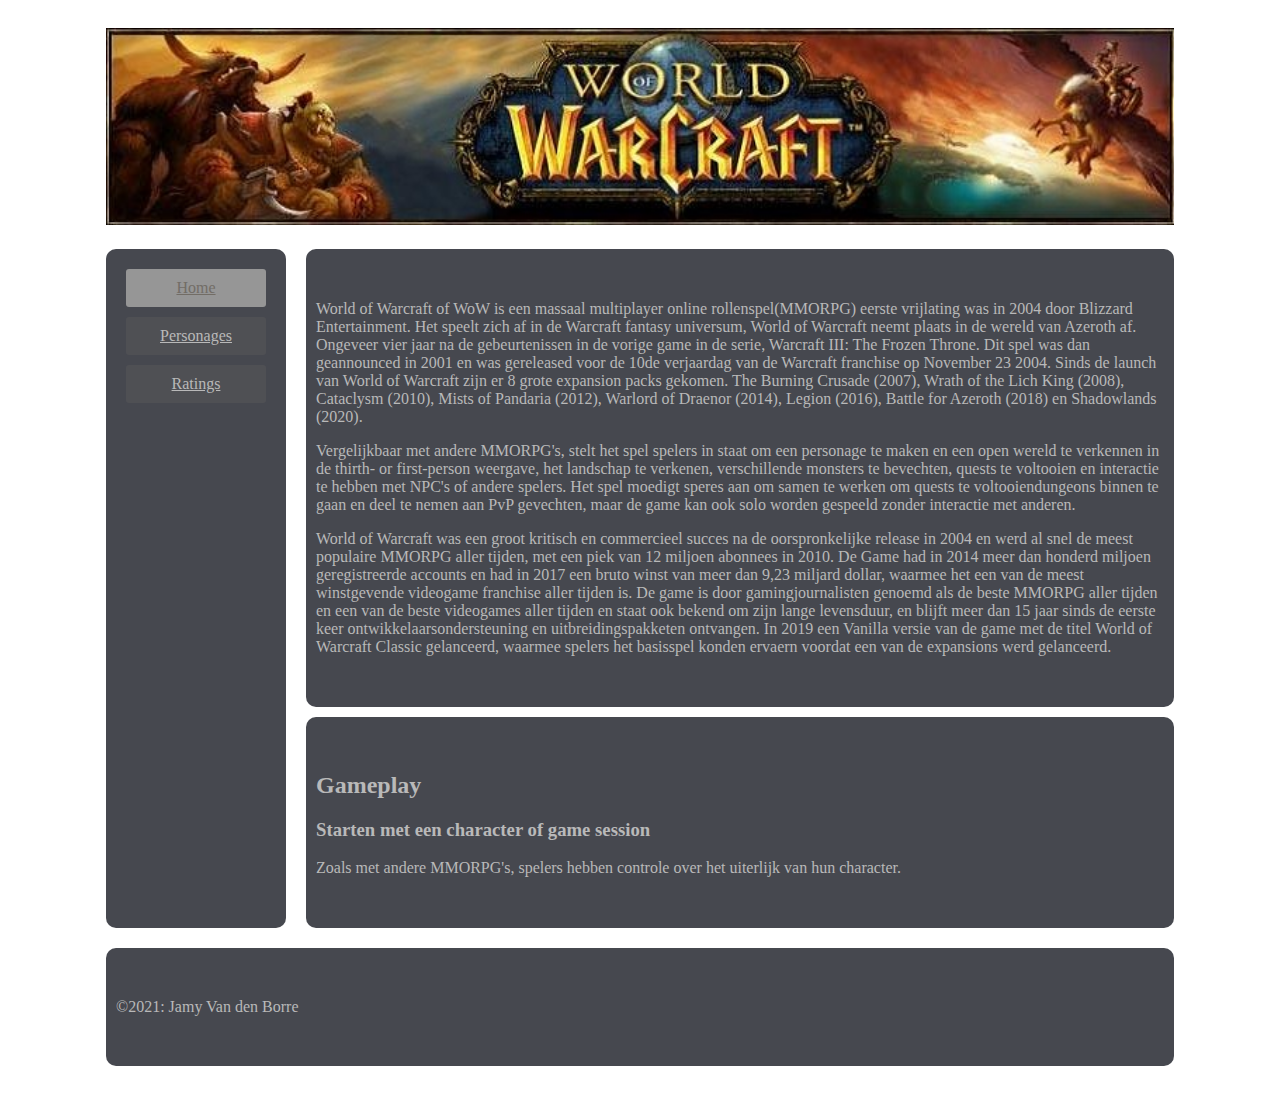
==== index.html @ 2647c7ad "First commit" ====
<!DOCTYPE html>
<html lang="en">
<head>
    <meta charset="UTF-8">
    <meta http-equiv="X-UA-Compatible" content="IE=edge">
    <meta name="viewport" content="width=device-width, initial-scale=1.0">
    <link rel="stylesheet" href="css/mainstyle.css">
    <link rel="stylesheet" href="css/positioning.css">
    <link rel="stylesheet" href="css/media-queries.css">
    <title>Hoofd pagina</title>
</head>
<body>
    <div class="container">
        <header>
            <a href="https://worldofwarcraft.com/en-us/"><img src="images/worldofwarcraftBanner.jpg" alt="World of Warcraft Banner"></a>
        </header>

        <nav>
            <div class="desktop">
                <a href=# class="currentPage">Home</a>
                <a href="personages.html">Personages</a>
                <a href="ratings.html">Ratings</a>
            </div>
        </nav>
        <main>
            <section>
                <p>
                    <spam>World of Warcraft</spam> of <spam>WoW</spam> is een <spam>massaal multiplayer online rollenspel</spam>(<spam>MMORPG</spam>)
                    eerste vrijlating was in 2004 door Blizzard Entertainment. Het speelt zich af in de Warcraft fantasy universum,
                    <spam>World of Warcraft</spam> neemt plaats in de wereld van <spam>Azeroth</spam> af. Ongeveer vier jaar na de gebeurtenissen in de vorige game in de serie,
                    <spam>Warcraft III: The Frozen Throne</spam>. Dit spel was dan geannounced in 2001 en was gereleased voor de 10de verjaardag van de <spam>Warcraft</spam> franchise
                    op November 23 2004. Sinds de launch van <spam>World of Warcraft</spam> zijn er 8 grote expansion packs gekomen. 
                    <spam>The Burning Crusade</spam> (2007), <spam>Wrath of the Lich King</spam> (2008), <spam>Cataclysm</spam> (2010), <spam>Mists of Pandaria</spam> (2012), 
                    <spam>Warlord of Draenor</spam> (2014), <spam>Legion</spam> (2016), <spam>Battle for Azeroth</spam> (2018) en <spam>Shadowlands</spam> (2020).
                </p>
                <p>
                    Vergelijkbaar met andere MMORPG's, stelt het spel spelers in staat om een personage te maken en een open wereld te verkennen in de thirth- or first-person weergave,
                    het landschap te verkenen, verschillende monsters te bevechten, quests te voltooien en interactie te hebben met NPC's of andere spelers.
                    Het spel moedigt speres aan om samen te werken om quests te voltooiendungeons binnen te gaan en deel te nemen aan PvP gevechten, 
                    maar de game kan ook solo worden gespeeld zonder interactie met anderen.
                </p>
                <p>
                    <spam>World of Warcraft</spam> was een groot kritisch en commercieel succes na de oorspronkelijke release in 2004 en werd al snel de meest populaire MMORPG aller tijden,
                    met een piek van 12 miljoen abonnees in 2010. De Game had in 2014 meer dan honderd miljoen geregistreerde accounts en had in 2017 een bruto winst van meer dan 9,23 miljard dollar,
                    waarmee het een van de meest winstgevende videogame franchise aller tijden is. De game is door gamingjournalisten genoemd als de beste MMORPG aller tijden
                    en een van de beste videogames aller tijden en staat ook bekend om zijn lange levensduur, en blijft meer dan 15 jaar sinds de eerste keer ontwikkelaarsondersteuning en uitbreidingspakketen ontvangen.
                    In 2019 een <spam>Vanilla</spam> versie van de game met de titel <spam>World of Warcraft Classic</spam> gelanceerd, waarmee spelers het basisspel konden ervaern voordat een van de expansions werd gelanceerd.
                </p>
            </section>
            <section>
                <h2>Gameplay</h2>
                <h3>Starten met een character of game session</h3>
                <p>
                    Zoals met andere MMORPG's, spelers hebben controle over het uiterlijk van hun character. 
                </p>
            </section>
        </main>
        <footer>
            &copy;2021: Jamy Van den Borre
        </footer>
    </div>
</body>
</html>
---- css/mainstyle.css ----
body{
    background: url(../images/background_worldofwarcraft_shadowlands.jpg);
    background-size: cover;
    background-position: center;
    background-repeat: no-repeat;
    background-attachment: fixed;
    margin-right: auto;
    margin-left: auto;
    padding: 10px;
    width: 85%;
    color: rgb(185, 185, 185);
}
nav, section, footer{
    margin: 10px;
    border-radius: 10px;
    background-color: #22242cd5;
}
header{
    margin: 10px;
    text-align: center;
}
header img{
    width: 100%;
}
header img:hover{

}
.desktop{
    display: flex;
    flex-direction: column;
    margin: 10px;
    text-align: center;
    align-content: center;
}
nav div a{
    background-color: rgba(114, 109, 102, 0.233);
    margin: 10px 10px 0px 10px;
    border-radius: 3px;
    padding: 10px;
    color: rgb(185, 185, 185);
}
nav div a:hover, .currentPage{
    background-color: rgb(150, 150, 150);
    color: rgb(114, 109, 102);
}
section{
    padding: 35px 10px 35px 10px;
}
footer{
    padding: 50px 10px 50px 10px;
}
---- css/positioning.css ----
.container{
    display: grid;
    grid-template-areas: 'header header' 'nav main' 'footer footer';
    grid-template-rows: repeat(3 auto);
    grid-template-columns: 200px auto;
}
header{
    grid-area: header;
}
nav{
    grid-area: nav;
}
main{
    grid-area: main;
}
footer{
    grid-area: footer;
}
---- css/media-queries.css ----
@media only screen and (max-width: 600px){
    .container{
        grid-template-areas: 'header' 'nav' 'main' 'footer';
        grid-template-columns: auto;
        grid-template-rows: auto;
    }
    body{
        font-size: 20px;
        width: 95%;
    }
}
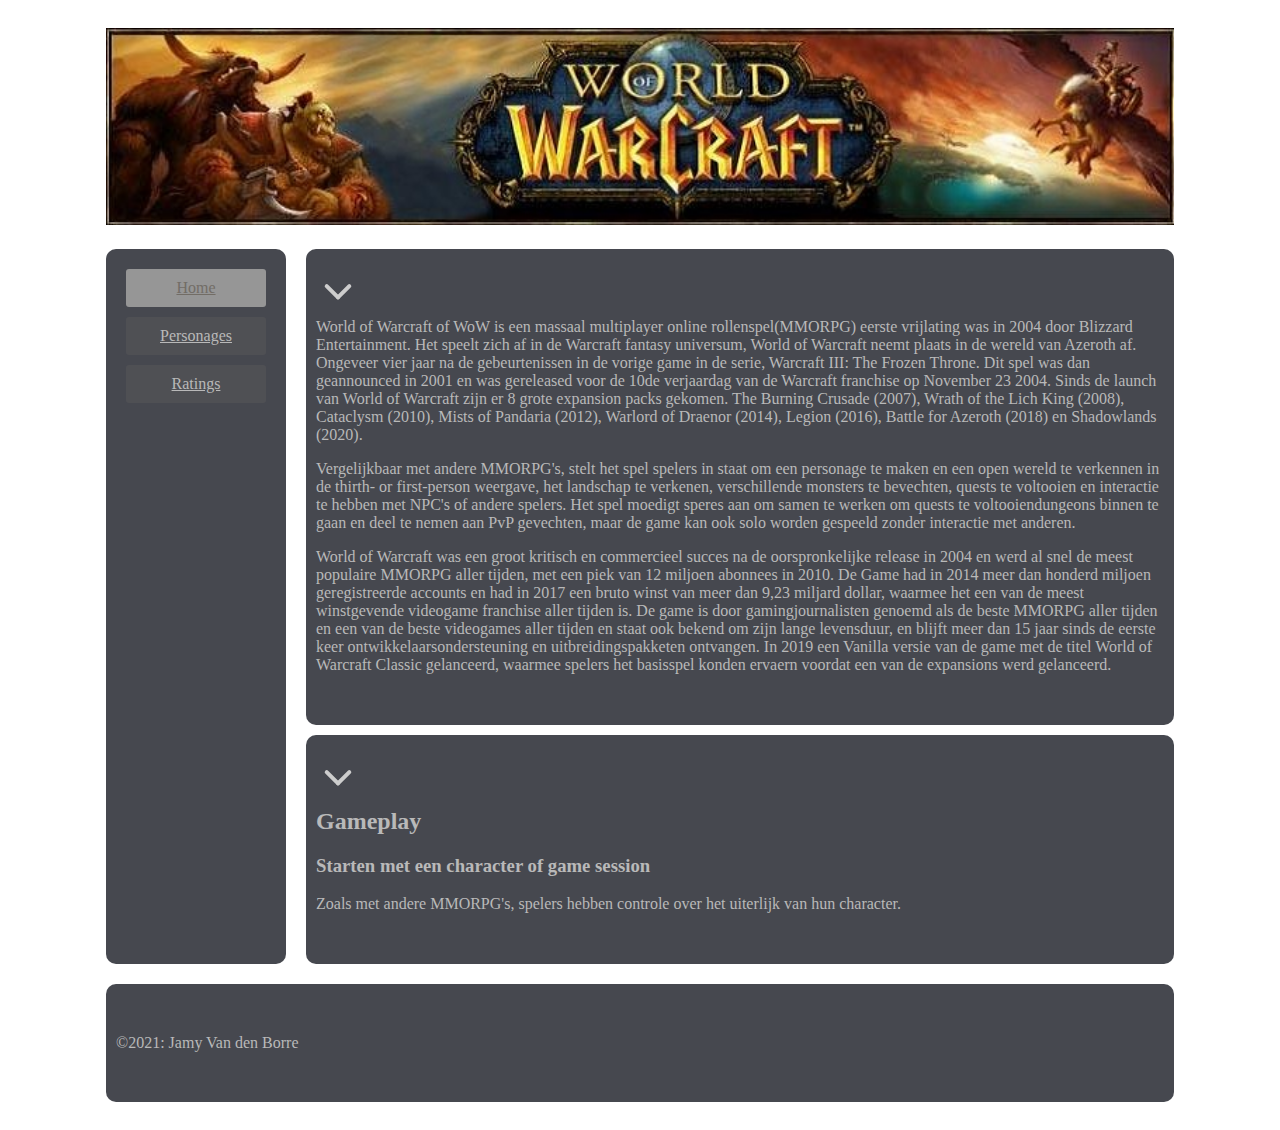
==== commit 07666149: "Add transition button to index" ====
--- a/index.html
+++ b/index.html
@@ -24,35 +24,49 @@
         </nav>
         <main>
             <section>
-                <p>
-                    <spam>World of Warcraft</spam> of <spam>WoW</spam> is een <spam>massaal multiplayer online rollenspel</spam>(<spam>MMORPG</spam>)
-                    eerste vrijlating was in 2004 door Blizzard Entertainment. Het speelt zich af in de Warcraft fantasy universum,
-                    <spam>World of Warcraft</spam> neemt plaats in de wereld van <spam>Azeroth</spam> af. Ongeveer vier jaar na de gebeurtenissen in de vorige game in de serie,
-                    <spam>Warcraft III: The Frozen Throne</spam>. Dit spel was dan geannounced in 2001 en was gereleased voor de 10de verjaardag van de <spam>Warcraft</spam> franchise
-                    op November 23 2004. Sinds de launch van <spam>World of Warcraft</spam> zijn er 8 grote expansion packs gekomen. 
-                    <spam>The Burning Crusade</spam> (2007), <spam>Wrath of the Lich King</spam> (2008), <spam>Cataclysm</spam> (2010), <spam>Mists of Pandaria</spam> (2012), 
-                    <spam>Warlord of Draenor</spam> (2014), <spam>Legion</spam> (2016), <spam>Battle for Azeroth</spam> (2018) en <spam>Shadowlands</spam> (2020).
-                </p>
-                <p>
-                    Vergelijkbaar met andere MMORPG's, stelt het spel spelers in staat om een personage te maken en een open wereld te verkennen in de thirth- or first-person weergave,
-                    het landschap te verkenen, verschillende monsters te bevechten, quests te voltooien en interactie te hebben met NPC's of andere spelers.
-                    Het spel moedigt speres aan om samen te werken om quests te voltooiendungeons binnen te gaan en deel te nemen aan PvP gevechten, 
-                    maar de game kan ook solo worden gespeeld zonder interactie met anderen.
-                </p>
-                <p>
-                    <spam>World of Warcraft</spam> was een groot kritisch en commercieel succes na de oorspronkelijke release in 2004 en werd al snel de meest populaire MMORPG aller tijden,
-                    met een piek van 12 miljoen abonnees in 2010. De Game had in 2014 meer dan honderd miljoen geregistreerde accounts en had in 2017 een bruto winst van meer dan 9,23 miljard dollar,
-                    waarmee het een van de meest winstgevende videogame franchise aller tijden is. De game is door gamingjournalisten genoemd als de beste MMORPG aller tijden
-                    en een van de beste videogames aller tijden en staat ook bekend om zijn lange levensduur, en blijft meer dan 15 jaar sinds de eerste keer ontwikkelaarsondersteuning en uitbreidingspakketen ontvangen.
-                    In 2019 een <spam>Vanilla</spam> versie van de game met de titel <spam>World of Warcraft Classic</spam> gelanceerd, waarmee spelers het basisspel konden ervaern voordat een van de expansions werd gelanceerd.
-                </p>
+                <div class="menuToggle">
+                    <input type="checkbox">
+                    <span class="spanLeft"></span>
+                    <span class="spanRight"></span>
+                    <div class="text">
+                        <p>
+                            <spam>World of Warcraft</spam> of <spam>WoW</spam> is een <spam>massaal multiplayer online rollenspel</spam>(<spam>MMORPG</spam>)
+                            eerste vrijlating was in 2004 door Blizzard Entertainment. Het speelt zich af in de Warcraft fantasy universum,
+                            <spam>World of Warcraft</spam> neemt plaats in de wereld van <spam>Azeroth</spam> af. Ongeveer vier jaar na de gebeurtenissen in de vorige game in de serie,
+                            <spam>Warcraft III: The Frozen Throne</spam>. Dit spel was dan geannounced in 2001 en was gereleased voor de 10de verjaardag van de <spam>Warcraft</spam> franchise
+                            op November 23 2004. Sinds de launch van <spam>World of Warcraft</spam> zijn er 8 grote expansion packs gekomen. 
+                            <spam>The Burning Crusade</spam> (2007), <spam>Wrath of the Lich King</spam> (2008), <spam>Cataclysm</spam> (2010), <spam>Mists of Pandaria</spam> (2012), 
+                            <spam>Warlord of Draenor</spam> (2014), <spam>Legion</spam> (2016), <spam>Battle for Azeroth</spam> (2018) en <spam>Shadowlands</spam> (2020).
+                        </p>
+                        <p>
+                            Vergelijkbaar met andere MMORPG's, stelt het spel spelers in staat om een personage te maken en een open wereld te verkennen in de thirth- or first-person weergave,
+                            het landschap te verkenen, verschillende monsters te bevechten, quests te voltooien en interactie te hebben met NPC's of andere spelers.
+                            Het spel moedigt speres aan om samen te werken om quests te voltooiendungeons binnen te gaan en deel te nemen aan PvP gevechten, 
+                            maar de game kan ook solo worden gespeeld zonder interactie met anderen.
+                        </p>
+                        <p>
+                            <spam>World of Warcraft</spam> was een groot kritisch en commercieel succes na de oorspronkelijke release in 2004 en werd al snel de meest populaire MMORPG aller tijden,
+                            met een piek van 12 miljoen abonnees in 2010. De Game had in 2014 meer dan honderd miljoen geregistreerde accounts en had in 2017 een bruto winst van meer dan 9,23 miljard dollar,
+                            waarmee het een van de meest winstgevende videogame franchise aller tijden is. De game is door gamingjournalisten genoemd als de beste MMORPG aller tijden
+                            en een van de beste videogames aller tijden en staat ook bekend om zijn lange levensduur, en blijft meer dan 15 jaar sinds de eerste keer ontwikkelaarsondersteuning en uitbreidingspakketen ontvangen.
+                            In 2019 een <spam>Vanilla</spam> versie van de game met de titel <spam>World of Warcraft Classic</spam> gelanceerd, waarmee spelers het basisspel konden ervaern voordat een van de expansions werd gelanceerd.
+                        </p>
+                    </div>
+                </div>
             </section>
             <section>
-                <h2>Gameplay</h2>
-                <h3>Starten met een character of game session</h3>
-                <p>
-                    Zoals met andere MMORPG's, spelers hebben controle over het uiterlijk van hun character. 
-                </p>
+                <div class="menuToggle">
+                    <input type="checkbox">
+                    <span class="spanLeft"></span>
+                    <span class="spanRight"></span>
+                    <div class="text">
+                        <h2>Gameplay</h2>
+                        <h3>Starten met een character of game session</h3>
+                        <p>
+                            Zoals met andere MMORPG's, spelers hebben controle over het uiterlijk van hun character. 
+                        </p>
+                    </div>
+                </div>
             </section>
         </main>
         <footer>
--- a/css/mainstyle.css
+++ b/css/mainstyle.css
@@ -23,8 +23,50 @@
 header img{
     width: 100%;
 }
-header img:hover{
-
+.menuToggle{
+    position: relative;
+}
+.menuToggle input{
+    display: block;
+    width: 40px;
+    height: 40px;
+    position:absolute;
+    top: -15px;
+    left: -2px;
+    opacity: 0;
+    z-index: 2;
+}
+.menuToggle span{
+    display: inline-block;
+    width: 20px;
+    height: 4px;
+    margin-bottom: 5px;
+    position: relative;
+    background: #cdcdcd;
+    border-radius: 3px;
+    transition: transform 0.5s cubic-bezier(0.77,0.2,0.05,1.0),
+                background-color 1s;
+}
+.menuToggle .spanLeft{
+    transform: rotate(45deg) translate(5px, -4px);
+}
+.menuToggle .spanRight{
+    transform: rotate(-45deg) translate(-5px, -4px);
+}
+.menuToggle input:hover ~ span{
+    background: #FF9800;
+}
+.menuToggle input:checked ~ .spanLeft{
+    transform: rotate(-45deg) translate(5px, 4px);
+}
+.menuToggle input:checked ~ .spanRight{
+    transform: rotate(45deg) translate(-5px, 4px);
+}
+.menuToggle .text{
+    transition: font-size 0.5s cubic-bezier(0.77,0.2,0.05,1.0)
+}
+.menuToggle input:checked ~ .text{
+    font-size: 0px;
 }
 .desktop{
     display: flex;
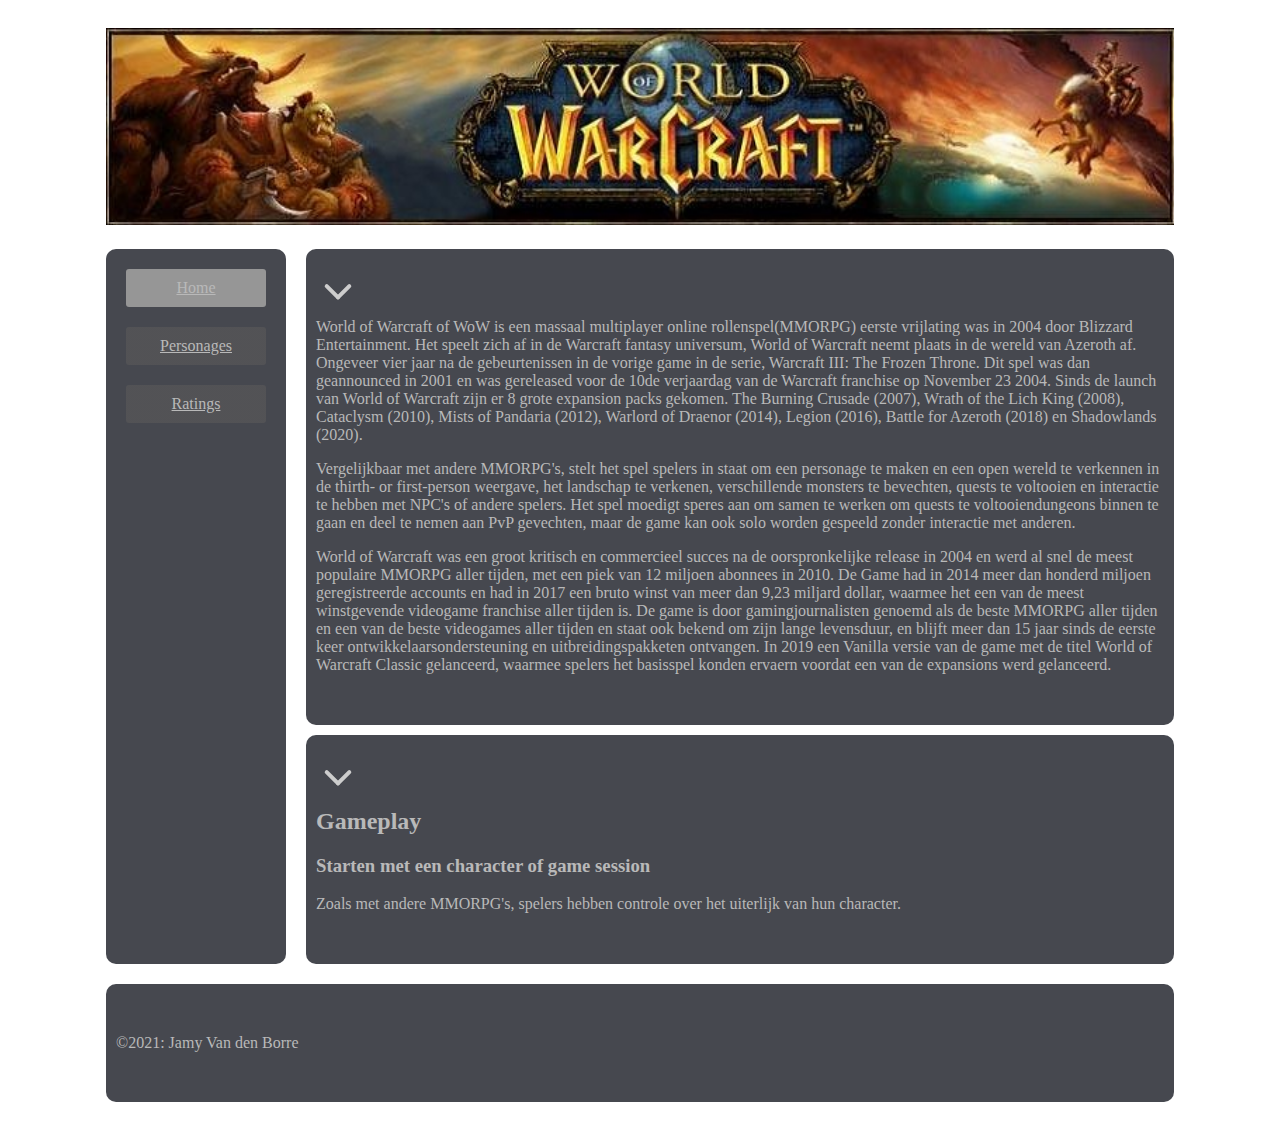
==== commit 5b296adb: "Implement hover nav buttons" ====
--- a/index.html
+++ b/index.html
@@ -17,9 +17,27 @@
 
         <nav>
             <div class="desktop">
-                <a href=# class="currentPage">Home</a>
-                <a href="personages.html">Personages</a>
-                <a href="ratings.html">Ratings</a>
+                <a href=#>
+                    <div class="outer">
+                        <div class="currentPage">
+                            Home
+                        </div>
+                    </div>
+                </a>
+                <a href="personages.html">
+                    <div class="outer">
+                        <div class="hover">
+                            Personages
+                        </div>
+                    </div>
+                </a>
+                <a href="ratings.html">
+                    <div class="outer">
+                        <div class="hover">
+                            Ratings
+                        </div>
+                    </div>
+                </a>
             </div>
         </nav>
         <main>
--- a/css/mainstyle.css
+++ b/css/mainstyle.css
@@ -10,6 +10,7 @@
     padding: 10px;
     width: 85%;
     color: rgb(185, 185, 185);
+    overflow-x: hidden;
 }
 nav, section, footer{
     margin: 10px;
@@ -68,23 +69,38 @@
 .menuToggle input:checked ~ .text{
     font-size: 0px;
 }
-.desktop{
+nav .desktop{
     display: flex;
     flex-direction: column;
-    margin: 10px;
+    margin: 20px;
     text-align: center;
     align-content: center;
 }
-nav div a{
-    background-color: rgba(114, 109, 102, 0.233);
-    margin: 10px 10px 0px 10px;
+.outer{
+    margin: 0px 0px 20px 0px;
+}
+nav .desktop .hover, nav a{
+    color: rgb(185, 185, 185);
+}
+nav .desktop .hover{
     border-radius: 3px;
     padding: 10px;
-    color: rgb(185, 185, 185);
+    display: block;
+    
+    background: linear-gradient(to right, 
+    rgb(150, 150, 150) 50%, rgba(114, 109, 102, 0.281) 50%);
+    background-size: 200% 100%;
+    background-position: right bottom;
+    transition: background-position .5s ease-out;
 }
-nav div a:hover, .currentPage{
+.currentPage{
     background-color: rgb(150, 150, 150);
-    color: rgb(114, 109, 102);
+    border-radius: 3px;
+    padding: 10px;
+    display: block;
+}
+nav .desktop .hover:hover{
+    background-position: left bottom;
 }
 section{
     padding: 35px 10px 35px 10px;
@@ -92,3 +108,19 @@
 footer{
     padding: 50px 10px 50px 10px;
 }
+.fotoContainer{
+    display: flex;
+    flex-wrap: wrap;
+    align-content: center;
+}
+.fotoContainer figure{
+    text-align: center;
+    background-color: #22242c91;
+    padding: 20px;
+    border-radius: 10%;
+    width: 275px;
+    margin: 5px;
+}
+.fotoContainer figure img{
+    max-height: 200px;
+}--- a/css/media-queries.css
+++ b/css/media-queries.css
@@ -1,4 +1,4 @@
-@media only screen and (max-width: 600px){
+@media only screen and (max-width: 512px){
     .container{
         grid-template-areas: 'header' 'nav' 'main' 'footer';
         grid-template-columns: auto;
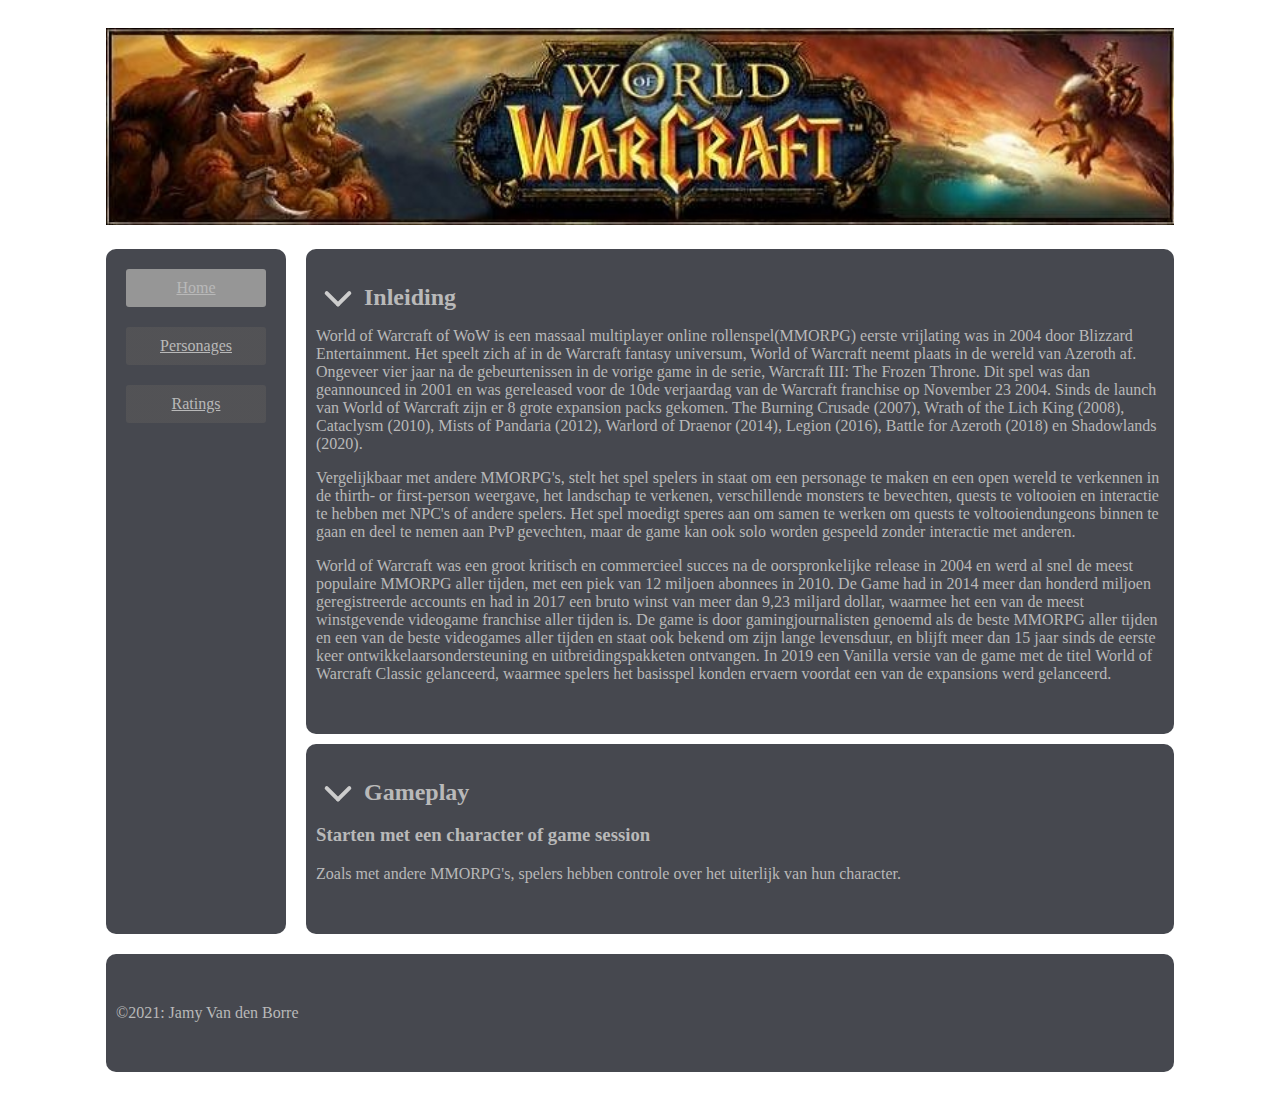
==== commit e66c38bb: "Put h2 element next to arrow" ====
--- a/index.html
+++ b/index.html
@@ -7,37 +7,41 @@
     <link rel="stylesheet" href="css/mainstyle.css">
     <link rel="stylesheet" href="css/positioning.css">
     <link rel="stylesheet" href="css/media-queries.css">
+    <link rel="stylesheet" href="css/invertButton.css">
     <title>Hoofd pagina</title>
 </head>
 <body>
     <div class="container">
         <header>
-            <a href="https://worldofwarcraft.com/en-us/"><img src="images/worldofwarcraftBanner.jpg" alt="World of Warcraft Banner"></a>
+            <a href="https://worldofwarcraft.com/en-us/" target="_blank"><img src="images/worldofwarcraftBanner.jpg" alt="World of Warcraft Banner"></a>
         </header>
 
         <nav>
             <div class="desktop">
-                <a href=#>
-                    <div class="outer">
+                
+                <div class="outer">
+                    <a href=#>
                         <div class="currentPage">
                             Home
                         </div>
-                    </div>
-                </a>
-                <a href="personages.html">
-                    <div class="outer">
+                    </a>
+                </div>
+                
+                <div class="outer">
+                    <a href="personages.html">
                         <div class="hover">
                             Personages
                         </div>
-                    </div>
-                </a>
-                <a href="ratings.html">
-                    <div class="outer">
+                    </a>
+                </div>
+                
+                <div class="outer">
+                    <a href="ratings.html">
                         <div class="hover">
                             Ratings
                         </div>
-                    </div>
-                </a>
+                    </a>
+                </div>
             </div>
         </nav>
         <main>
@@ -46,6 +50,7 @@
                     <input type="checkbox">
                     <span class="spanLeft"></span>
                     <span class="spanRight"></span>
+                    <h2>Inleiding</h2>
                     <div class="text">
                         <p>
                             <spam>World of Warcraft</spam> of <spam>WoW</spam> is een <spam>massaal multiplayer online rollenspel</spam>(<spam>MMORPG</spam>)
@@ -75,10 +80,10 @@
             <section>
                 <div class="menuToggle">
                     <input type="checkbox">
-                    <span class="spanLeft"></span>
-                    <span class="spanRight"></span>
+                        <span class="spanLeft"></span>
+                        <span class="spanRight"></span>
+                        <h2>Gameplay</h2>
                     <div class="text">
-                        <h2>Gameplay</h2>
                         <h3>Starten met een character of game session</h3>
                         <p>
                             Zoals met andere MMORPG's, spelers hebben controle over het uiterlijk van hun character. 
--- a/css/mainstyle.css
+++ b/css/mainstyle.css
@@ -1,4 +1,3 @@
-
 body{
     background: url(../images/background_worldofwarcraft_shadowlands.jpg);
     background-size: cover;
@@ -10,7 +9,7 @@
     padding: 10px;
     width: 85%;
     color: rgb(185, 185, 185);
-    overflow-x: hidden;
+    
 }
 nav, section, footer{
     margin: 10px;
@@ -23,51 +22,6 @@
 }
 header img{
     width: 100%;
-}
-.menuToggle{
-    position: relative;
-}
-.menuToggle input{
-    display: block;
-    width: 40px;
-    height: 40px;
-    position:absolute;
-    top: -15px;
-    left: -2px;
-    opacity: 0;
-    z-index: 2;
-}
-.menuToggle span{
-    display: inline-block;
-    width: 20px;
-    height: 4px;
-    margin-bottom: 5px;
-    position: relative;
-    background: #cdcdcd;
-    border-radius: 3px;
-    transition: transform 0.5s cubic-bezier(0.77,0.2,0.05,1.0),
-                background-color 1s;
-}
-.menuToggle .spanLeft{
-    transform: rotate(45deg) translate(5px, -4px);
-}
-.menuToggle .spanRight{
-    transform: rotate(-45deg) translate(-5px, -4px);
-}
-.menuToggle input:hover ~ span{
-    background: #FF9800;
-}
-.menuToggle input:checked ~ .spanLeft{
-    transform: rotate(-45deg) translate(5px, 4px);
-}
-.menuToggle input:checked ~ .spanRight{
-    transform: rotate(45deg) translate(-5px, 4px);
-}
-.menuToggle .text{
-    transition: font-size 0.5s cubic-bezier(0.77,0.2,0.05,1.0)
-}
-.menuToggle input:checked ~ .text{
-    font-size: 0px;
 }
 nav .desktop{
     display: flex;
@@ -123,4 +77,7 @@
 }
 .fotoContainer figure img{
     max-height: 200px;
+}
+h2{
+    display: inline;
 }--- a/css/invertButton.css
+++ b/css/invertButton.css
@@ -0,0 +1,45 @@
+.menuToggle{
+    position: relative;
+}
+.menuToggle input{
+    display: block;
+    width: 40px;
+    height: 40px;
+    position:absolute;
+    top: -15px;
+    left: -2px;
+    opacity: 0;
+    z-index: 2;
+}
+.menuToggle span{
+    display: inline-block;
+    width: 20px;
+    height: 4px;
+    margin-bottom: 5px;
+    position: relative;
+    background: #cdcdcd;
+    border-radius: 3px;
+    transition: transform 0.5s cubic-bezier(0.77,0.2,0.05,1.0),
+                background-color 1s;
+}
+.menuToggle .spanLeft{
+    transform: rotate(45deg) translate(5px, -4px);
+}
+.menuToggle .spanRight{
+    transform: rotate(-45deg) translate(-5px, -4px);
+}
+.menuToggle input:hover ~ span{
+    background: #FF9800;
+}
+.menuToggle input:checked ~ .spanLeft{
+    transform: rotate(-45deg) translate(5px, 4px);
+}
+.menuToggle input:checked ~ .spanRight{
+    transform: rotate(45deg) translate(-5px, 4px);
+}
+.menuToggle .text{
+    transition: font-size 0.5s cubic-bezier(0.77,0.2,0.05,1.0)
+}
+.menuToggle input:checked ~ .text{
+    font-size: 0px;
+}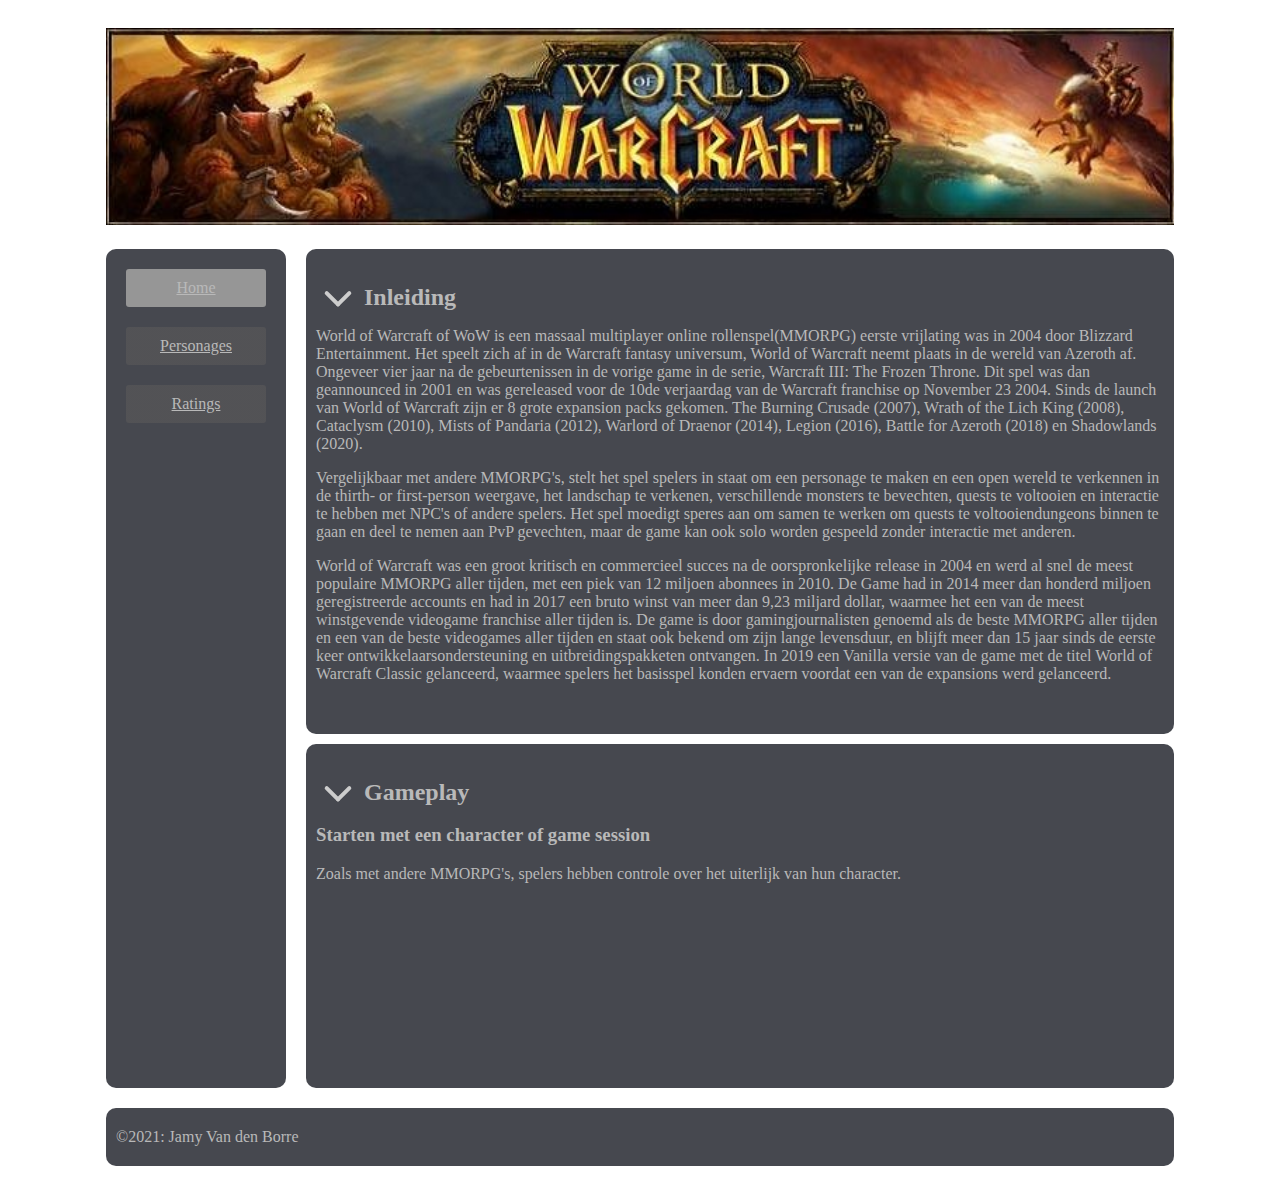
==== commit 91f2fff6: "Fix bug in Character page" ====
--- a/index.html
+++ b/index.html
@@ -80,14 +80,15 @@
             <section>
                 <div class="menuToggle">
                     <input type="checkbox">
-                        <span class="spanLeft"></span>
-                        <span class="spanRight"></span>
-                        <h2>Gameplay</h2>
+                    <span class="spanLeft"></span>
+                    <span class="spanRight"></span>
+                    <h2>Gameplay</h2>
                     <div class="text">
                         <h3>Starten met een character of game session</h3>
                         <p>
                             Zoals met andere MMORPG's, spelers hebben controle over het uiterlijk van hun character. 
                         </p>
+                        <iframe src="https://www.youtube.com/embed/xxCSHqxGKjo" title="YouTube video player" frameborder="0" allow="accelerometer; clipboard-write; encrypted-media; gyroscope; picture-in-picture" allowfullscreen></iframe>
                     </div>
                 </div>
             </section>
--- a/css/mainstyle.css
+++ b/css/mainstyle.css
@@ -60,24 +60,30 @@
     padding: 35px 10px 35px 10px;
 }
 footer{
-    padding: 50px 10px 50px 10px;
+    padding: 20px 10px 20px 10px;
 }
 .fotoContainer{
     display: flex;
     flex-wrap: wrap;
     align-content: center;
+    justify-content: space-evenly;
 }
 .fotoContainer figure{
     text-align: center;
     background-color: #22242c91;
-    padding: 20px;
+    padding: 50px;
     border-radius: 10%;
     width: 275px;
     margin: 5px;
 }
 .fotoContainer figure img{
     max-height: 200px;
+    width: auto;
 }
 h2{
     display: inline;
+}
+iframe{
+    max-width: 780px;
+    height: auto;
 }--- a/css/media-queries.css
+++ b/css/media-queries.css
@@ -8,4 +8,8 @@
         font-size: 20px;
         width: 95%;
     }
+    
+.fotoContainer figure{
+    padding: 20px;
+}
 }--- a/css/invertButton.css
+++ b/css/invertButton.css
@@ -42,4 +42,7 @@
 }
 .menuToggle input:checked ~ .text{
     font-size: 0px;
+}
+.menuToggle input:checked ~ .text .fotoContainer figure{
+    display: none;
 }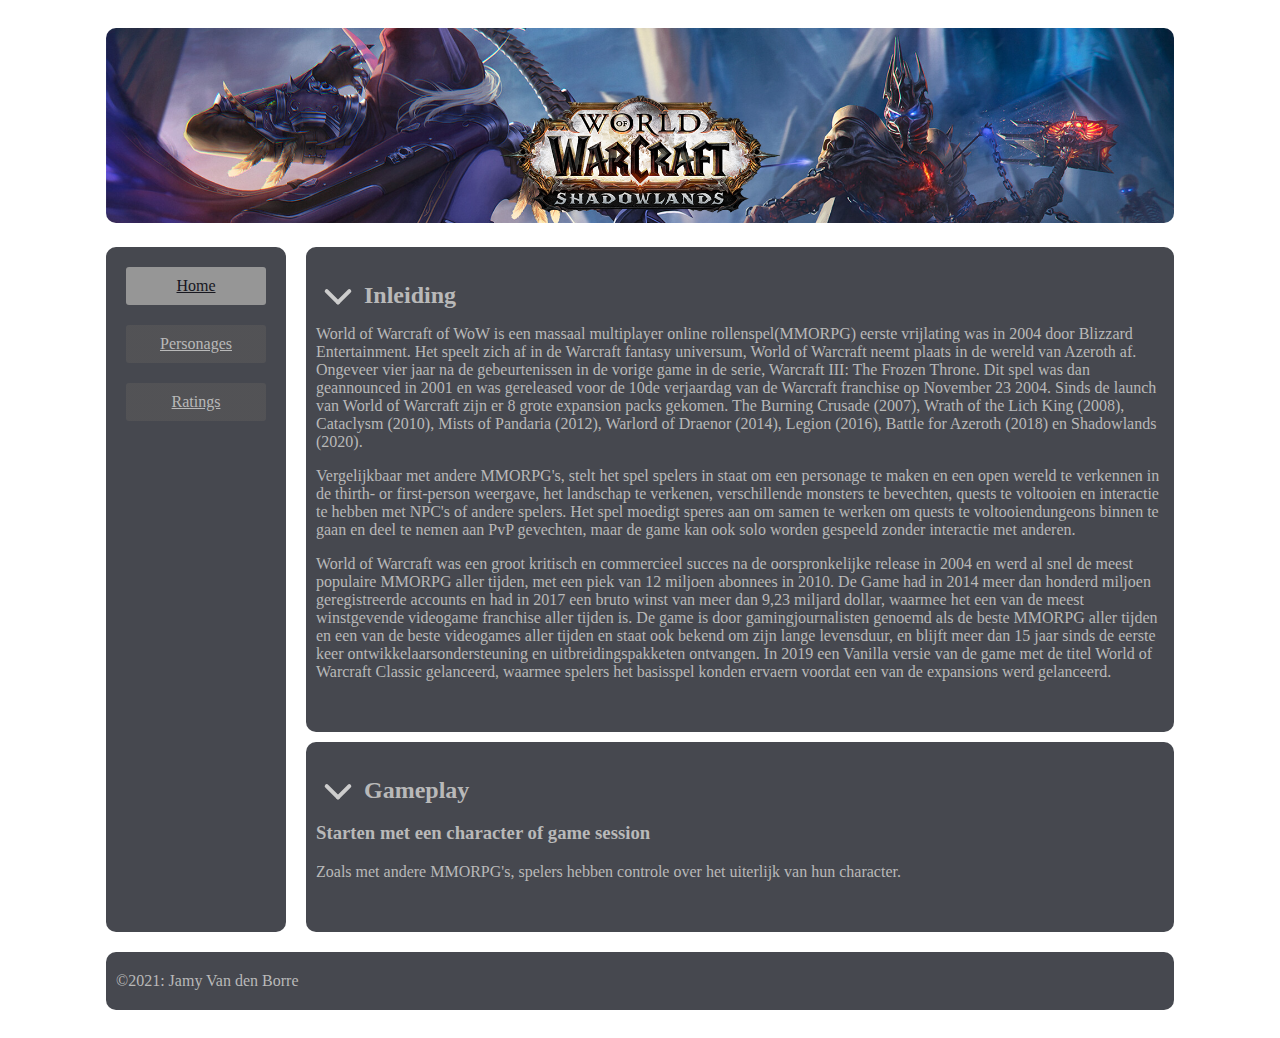
==== commit 414f91ff: "Change in header" ====
--- a/index.html
+++ b/index.html
@@ -1,5 +1,6 @@
 <!DOCTYPE html>
-<html lang="en">
+<html lang="nl">
+
 <head>
     <meta charset="UTF-8">
     <meta http-equiv="X-UA-Compatible" content="IE=edge">
@@ -10,15 +11,17 @@
     <link rel="stylesheet" href="css/invertButton.css">
     <title>Hoofd pagina</title>
 </head>
+
 <body>
     <div class="container">
         <header>
-            <a href="https://worldofwarcraft.com/en-us/" target="_blank"><img src="images/worldofwarcraftBanner.jpg" alt="World of Warcraft Banner"></a>
+            <a href="https://worldofwarcraft.com/en-us/" target="_blank"><img src="images/ShadowLandsBanner.png"
+                    alt="World of Warcraft Banner"></a>
         </header>
 
         <nav>
             <div class="desktop">
-                
+
                 <div class="outer">
                     <a href=#>
                         <div class="currentPage">
@@ -26,7 +29,7 @@
                         </div>
                     </a>
                 </div>
-                
+
                 <div class="outer">
                     <a href="personages.html">
                         <div class="hover">
@@ -34,7 +37,7 @@
                         </div>
                     </a>
                 </div>
-                
+
                 <div class="outer">
                     <a href="ratings.html">
                         <div class="hover">
@@ -53,26 +56,42 @@
                     <h2>Inleiding</h2>
                     <div class="text">
                         <p>
-                            <spam>World of Warcraft</spam> of <spam>WoW</spam> is een <spam>massaal multiplayer online rollenspel</spam>(<spam>MMORPG</spam>)
-                            eerste vrijlating was in 2004 door Blizzard Entertainment. Het speelt zich af in de Warcraft fantasy universum,
-                            <spam>World of Warcraft</spam> neemt plaats in de wereld van <spam>Azeroth</spam> af. Ongeveer vier jaar na de gebeurtenissen in de vorige game in de serie,
-                            <spam>Warcraft III: The Frozen Throne</spam>. Dit spel was dan geannounced in 2001 en was gereleased voor de 10de verjaardag van de <spam>Warcraft</spam> franchise
-                            op November 23 2004. Sinds de launch van <spam>World of Warcraft</spam> zijn er 8 grote expansion packs gekomen. 
-                            <spam>The Burning Crusade</spam> (2007), <spam>Wrath of the Lich King</spam> (2008), <spam>Cataclysm</spam> (2010), <spam>Mists of Pandaria</spam> (2012), 
-                            <spam>Warlord of Draenor</spam> (2014), <spam>Legion</spam> (2016), <spam>Battle for Azeroth</spam> (2018) en <spam>Shadowlands</spam> (2020).
+                            World of Warcraft of WoW is een massaal multiplayer online rollenspel(MMORPG)
+                            eerste vrijlating was in 2004 door Blizzard Entertainment. Het speelt zich af in de Warcraft
+                            fantasy universum,
+                            World of Warcraft neemt plaats in de wereld van Azeroth af.
+                            Ongeveer vier jaar na de gebeurtenissen in de vorige game in de serie,
+                            Warcraft III: The Frozen Throne. Dit spel was dan geannounced in 2001 en was
+                            gereleased voor de 10de verjaardag van de Warcraft franchise
+                            op November 23 2004. Sinds de launch van World of Warcraft zijn er 8 grote
+                            expansion packs gekomen.
+                            The Burning Crusade (2007), Wrath of the Lich King (2008), 
+                            Cataclysm (2010), Mists of Pandaria (2012),
+                            Warlord of Draenor (2014), Legion (2016), Battle for Azeroth
+                            (2018) en Shadowlands (2020).
                         </p>
                         <p>
-                            Vergelijkbaar met andere MMORPG's, stelt het spel spelers in staat om een personage te maken en een open wereld te verkennen in de thirth- or first-person weergave,
-                            het landschap te verkenen, verschillende monsters te bevechten, quests te voltooien en interactie te hebben met NPC's of andere spelers.
-                            Het spel moedigt speres aan om samen te werken om quests te voltooiendungeons binnen te gaan en deel te nemen aan PvP gevechten, 
+                            Vergelijkbaar met andere MMORPG's, stelt het spel spelers in staat om een personage te maken
+                            en een open wereld te verkennen in de thirth- or first-person weergave,
+                            het landschap te verkenen, verschillende monsters te bevechten, quests te voltooien en
+                            interactie te hebben met NPC's of andere spelers.
+                            Het spel moedigt speres aan om samen te werken om quests te voltooiendungeons binnen te gaan
+                            en deel te nemen aan PvP gevechten,
                             maar de game kan ook solo worden gespeeld zonder interactie met anderen.
                         </p>
                         <p>
-                            <spam>World of Warcraft</spam> was een groot kritisch en commercieel succes na de oorspronkelijke release in 2004 en werd al snel de meest populaire MMORPG aller tijden,
-                            met een piek van 12 miljoen abonnees in 2010. De Game had in 2014 meer dan honderd miljoen geregistreerde accounts en had in 2017 een bruto winst van meer dan 9,23 miljard dollar,
-                            waarmee het een van de meest winstgevende videogame franchise aller tijden is. De game is door gamingjournalisten genoemd als de beste MMORPG aller tijden
-                            en een van de beste videogames aller tijden en staat ook bekend om zijn lange levensduur, en blijft meer dan 15 jaar sinds de eerste keer ontwikkelaarsondersteuning en uitbreidingspakketen ontvangen.
-                            In 2019 een <spam>Vanilla</spam> versie van de game met de titel <spam>World of Warcraft Classic</spam> gelanceerd, waarmee spelers het basisspel konden ervaern voordat een van de expansions werd gelanceerd.
+                            World of Warcraft was een groot kritisch en commercieel succes na de
+                            oorspronkelijke release in 2004 en werd al snel de meest populaire MMORPG aller tijden,
+                            met een piek van 12 miljoen abonnees in 2010. De Game had in 2014 meer dan honderd miljoen
+                            geregistreerde accounts en had in 2017 een bruto winst van meer dan 9,23 miljard dollar,
+                            waarmee het een van de meest winstgevende videogame franchise aller tijden is. De game is
+                            door gamingjournalisten genoemd als de beste MMORPG aller tijden
+                            en een van de beste videogames aller tijden en staat ook bekend om zijn lange levensduur, en
+                            blijft meer dan 15 jaar sinds de eerste keer ontwikkelaarsondersteuning en
+                            uitbreidingspakketen ontvangen.
+                            In 2019 een Vanilla versie van de game met de titel World of Warcraft
+                            Classic gelanceerd, waarmee spelers het basisspel konden ervaern voordat een van
+                            de expansions werd gelanceerd.
                         </p>
                     </div>
                 </div>
@@ -86,9 +105,8 @@
                     <div class="text">
                         <h3>Starten met een character of game session</h3>
                         <p>
-                            Zoals met andere MMORPG's, spelers hebben controle over het uiterlijk van hun character. 
+                            Zoals met andere MMORPG's, spelers hebben controle over het uiterlijk van hun character.
                         </p>
-                        <iframe src="https://www.youtube.com/embed/xxCSHqxGKjo" title="YouTube video player" frameborder="0" allow="accelerometer; clipboard-write; encrypted-media; gyroscope; picture-in-picture" allowfullscreen></iframe>
                     </div>
                 </div>
             </section>
@@ -98,4 +116,5 @@
         </footer>
     </div>
 </body>
+
 </html>--- a/css/mainstyle.css
+++ b/css/mainstyle.css
@@ -22,6 +22,7 @@
 }
 header img{
     width: 100%;
+    border-radius: 10px;
 }
 nav .desktop{
     display: flex;
@@ -49,6 +50,8 @@
 }
 .currentPage{
     background-color: rgb(150, 150, 150);
+    color: rgb(23, 23, 31);
+    text-decoration: inherit;
     border-radius: 3px;
     padding: 10px;
     display: block;
@@ -62,24 +65,6 @@
 footer{
     padding: 20px 10px 20px 10px;
 }
-.fotoContainer{
-    display: flex;
-    flex-wrap: wrap;
-    align-content: center;
-    justify-content: space-evenly;
-}
-.fotoContainer figure{
-    text-align: center;
-    background-color: #22242c91;
-    padding: 50px;
-    border-radius: 10%;
-    width: 275px;
-    margin: 5px;
-}
-.fotoContainer figure img{
-    max-height: 200px;
-    width: auto;
-}
 h2{
     display: inline;
 }
--- a/css/media-queries.css
+++ b/css/media-queries.css
@@ -8,8 +8,14 @@
         font-size: 20px;
         width: 95%;
     }
-    
-.fotoContainer figure{
-    padding: 20px;
-}
+    .fotoContainer figure{
+        padding: 20px;
+    }
+    .flipCard{
+        width: 250px;
+        height: 250px;
+    }
+    figure img{
+        width: 250px;
+    }
 }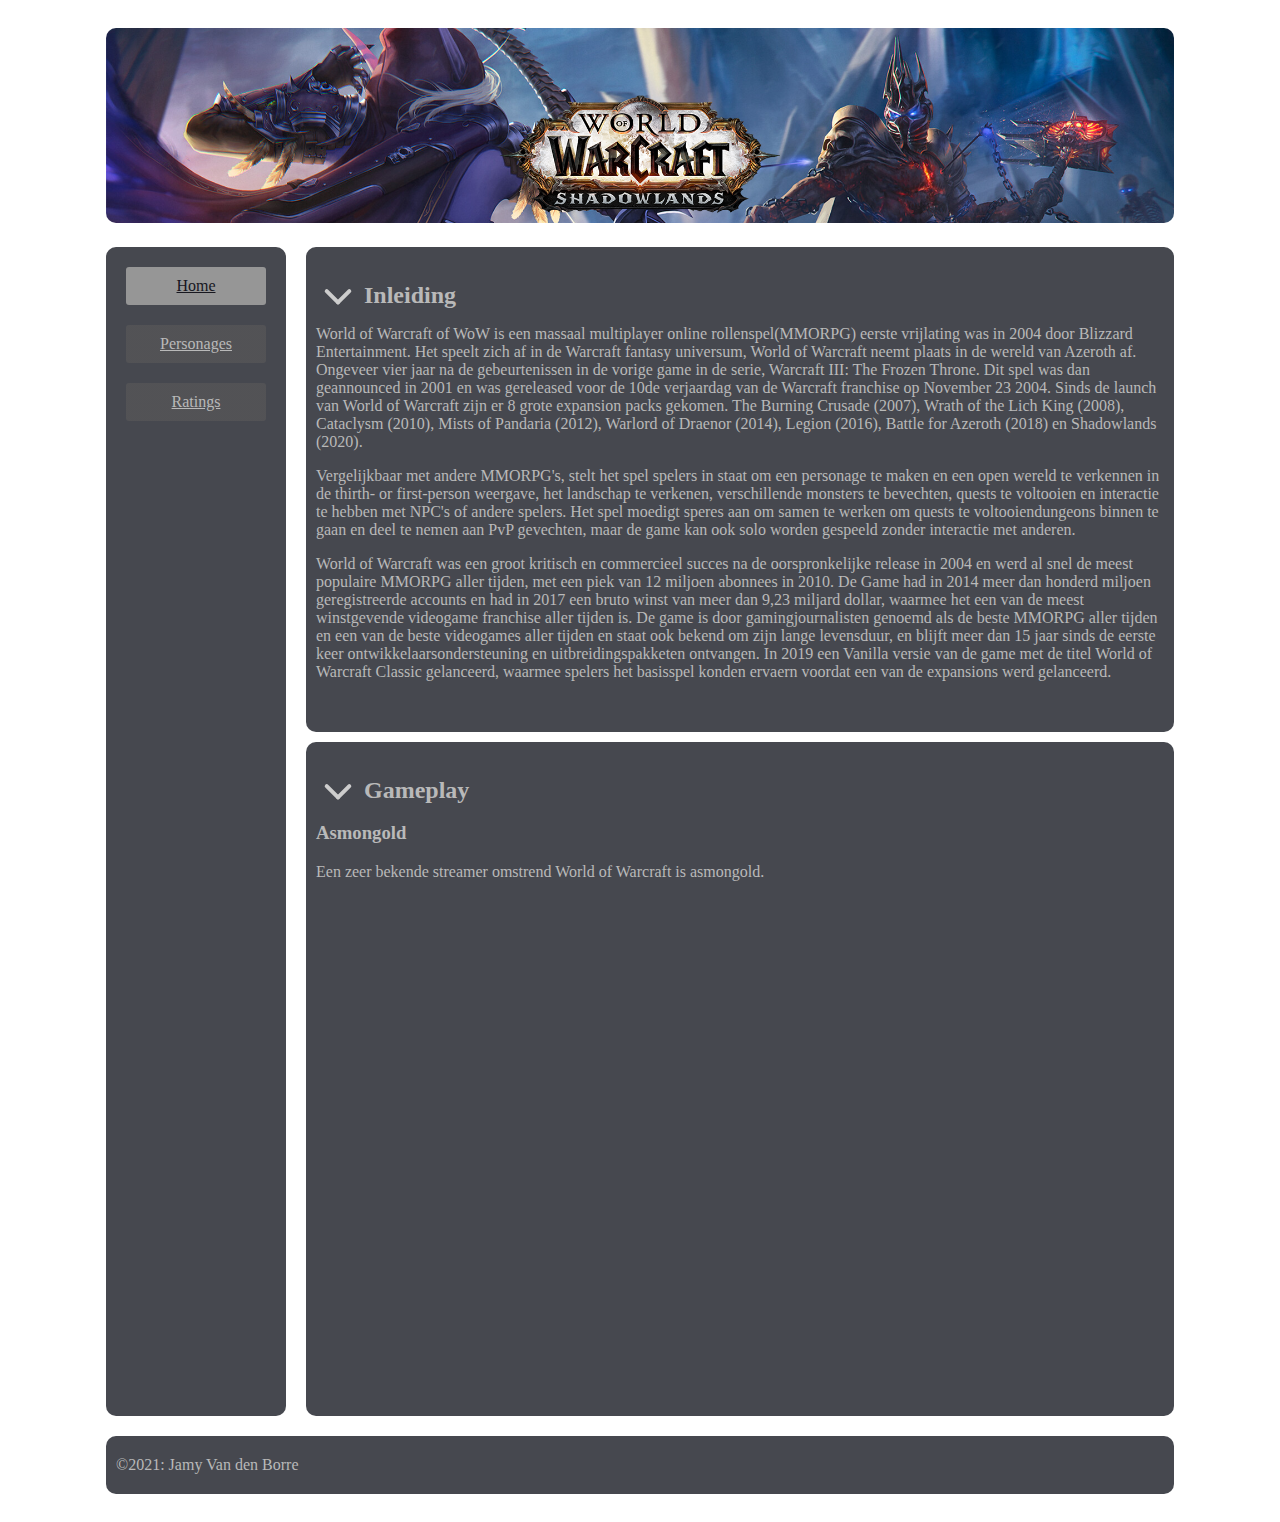
==== commit 2c3c1a04: "Add ratings" ====
--- a/index.html
+++ b/index.html
@@ -11,17 +11,14 @@
     <link rel="stylesheet" href="css/invertButton.css">
     <title>Hoofd pagina</title>
 </head>
-
 <body>
     <div class="container">
         <header>
             <a href="https://worldofwarcraft.com/en-us/" target="_blank"><img src="images/ShadowLandsBanner.png"
                     alt="World of Warcraft Banner"></a>
         </header>
-
         <nav>
             <div class="desktop">
-
                 <div class="outer">
                     <a href=#>
                         <div class="currentPage">
@@ -29,7 +26,6 @@
                         </div>
                     </a>
                 </div>
-
                 <div class="outer">
                     <a href="personages.html">
                         <div class="hover">
@@ -37,7 +33,6 @@
                         </div>
                     </a>
                 </div>
-
                 <div class="outer">
                     <a href="ratings.html">
                         <div class="hover">
@@ -103,10 +98,11 @@
                     <span class="spanRight"></span>
                     <h2>Gameplay</h2>
                     <div class="text">
-                        <h3>Starten met een character of game session</h3>
+                        <h3>Asmongold</h3>
                         <p>
-                            Zoals met andere MMORPG's, spelers hebben controle over het uiterlijk van hun character.
+                            Een zeer bekende streamer omstrend World of Warcraft is asmongold.
                         </p>
+                        <iframe src="https://www.youtube.com/embed/j-HzOB6lQTE" frameborder="0" allowfullscreen="true" scrolling="no" height="480" width="640"></iframe>
                     </div>
                 </div>
             </section>
--- a/css/mainstyle.css
+++ b/css/mainstyle.css
@@ -58,6 +58,8 @@
 }
 nav .desktop .hover:hover{
     background-position: left bottom;
+    color: rgb(23, 23, 31);
+    text-decoration: inherit;
 }
 section{
     padding: 35px 10px 35px 10px;
@@ -67,8 +69,4 @@
 }
 h2{
     display: inline;
-}
-iframe{
-    max-width: 780px;
-    height: auto;
 }--- a/css/media-queries.css
+++ b/css/media-queries.css
@@ -18,4 +18,7 @@
     figure img{
         width: 250px;
     }
+    iframe{
+        display: none;
+    }
 }--- a/css/invertButton.css
+++ b/css/invertButton.css
@@ -43,6 +43,8 @@
 .menuToggle input:checked ~ .text{
     font-size: 0px;
 }
-.menuToggle input:checked ~ .text .fotoContainer figure{
+.menuToggle input:checked ~ .text .fotoContainer figure,
+.menuToggle input:checked ~ .text .ratingContainer,
+.menuToggle input:checked ~ .text iframe{
     display: none;
 }